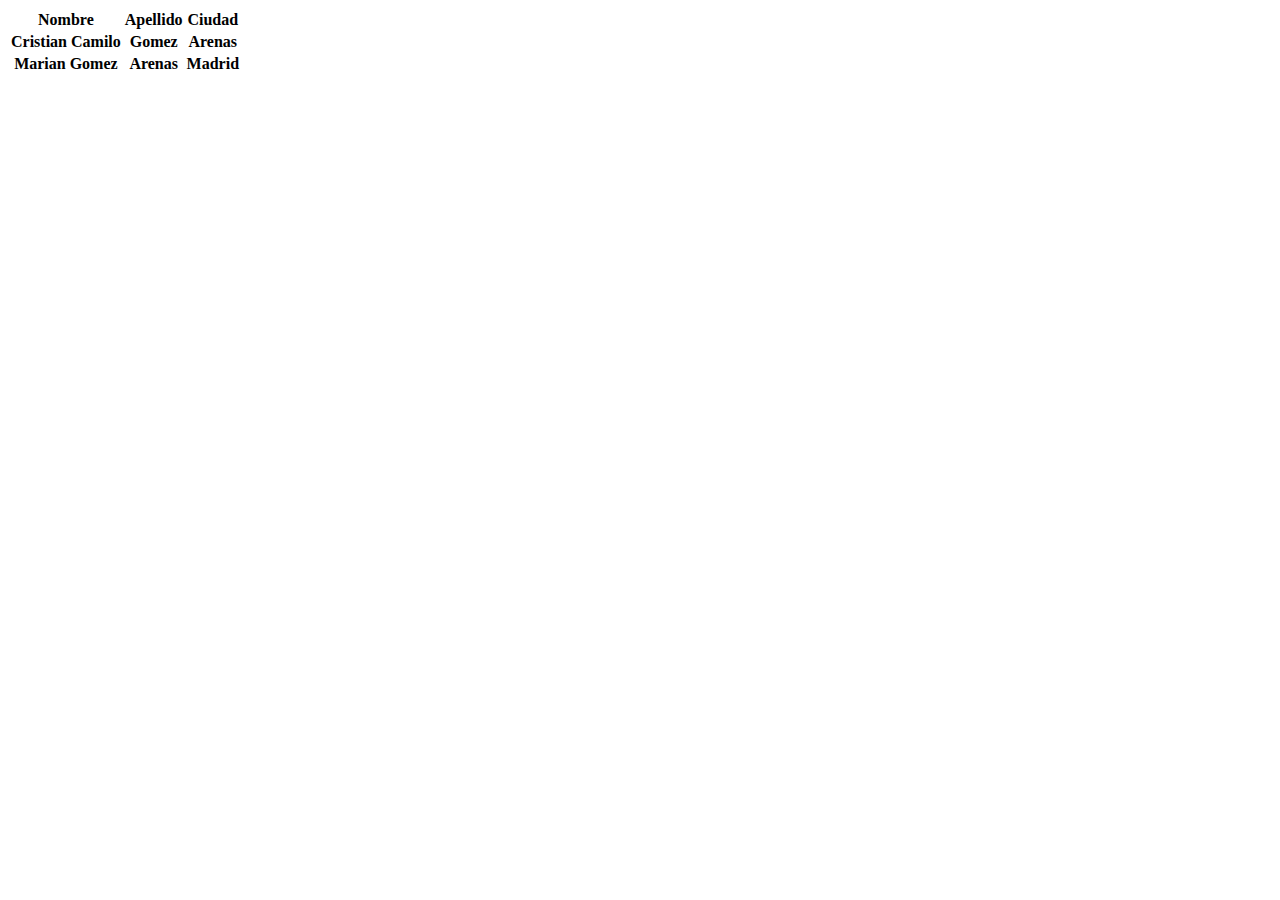
==== PaginaWeb/index.html @ 7b6f450e "first commit" ====
<!DOCTYPE html>
<html lang="en">
<head>
    <meta charset="UTF-8">
    <meta http-equiv="X-UA-Compatible" content="IE=edge">
    <meta name="viewport" content="width=device-width, initial-scale=1.0">
    <title>Document</title>
    
</head>
<body>
    <table>
        <tr>
            <th>Nombre</th>
            <th>Apellido</th>
            <th>Ciudad</th>
        </tr>
        <tr>
            <th>Cristian Camilo</th>
            <th>Gomez</th>
            <th>Arenas</th>
        </tr>
        <tr>
            <th>Marian Gomez</th>
            <th>Arenas</th>
            <th>Madrid</th>
        </tr>
    </table>
</body>
</html>
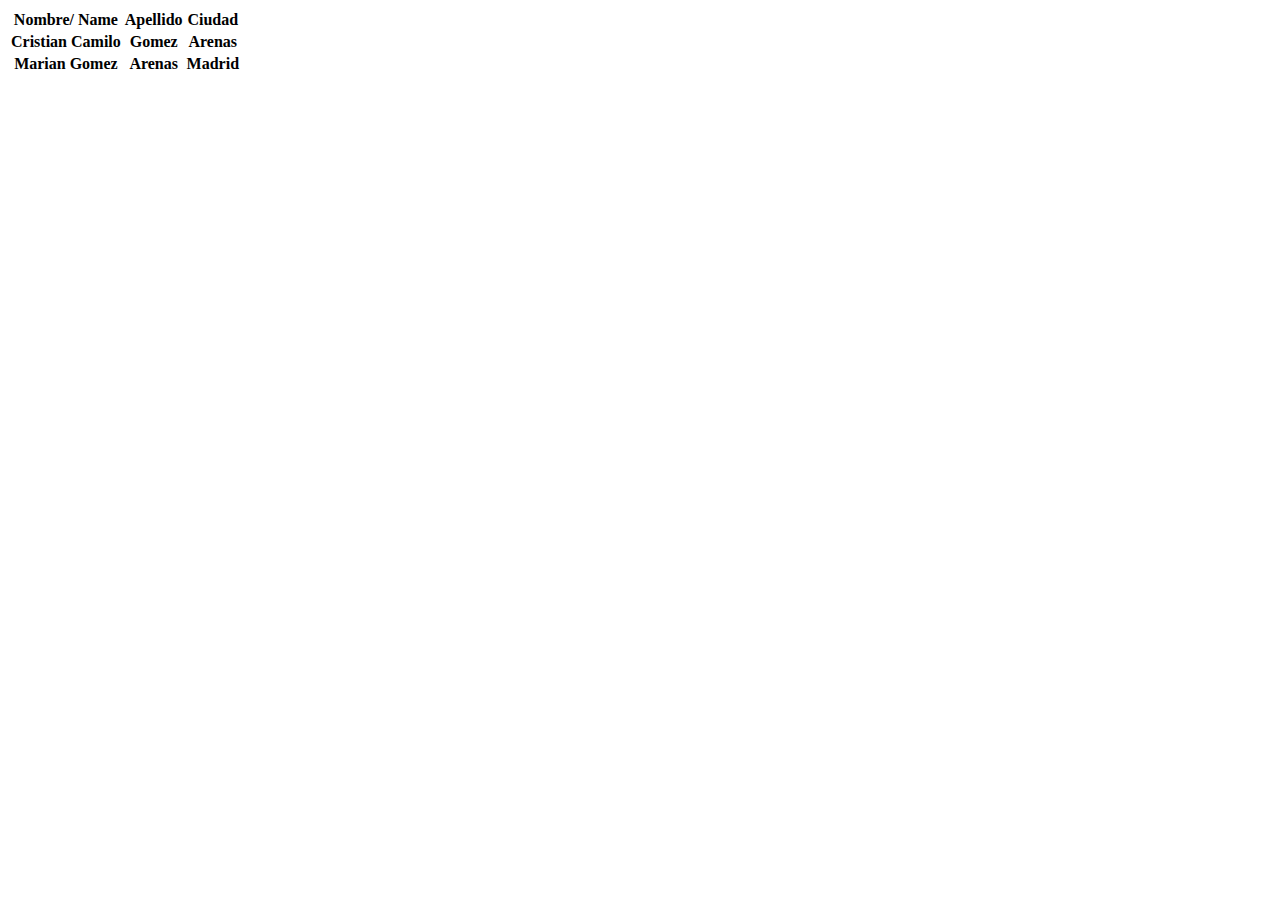
==== commit 684bb4c4: "third c" ====
--- a/PaginaWeb/index.html
+++ b/PaginaWeb/index.html
@@ -10,7 +10,7 @@
 <body>
     <table>
         <tr>
-            <th>Nombre</th>
+            <th>Nombre/ Name </th>
             <th>Apellido</th>
             <th>Ciudad</th>
         </tr>
